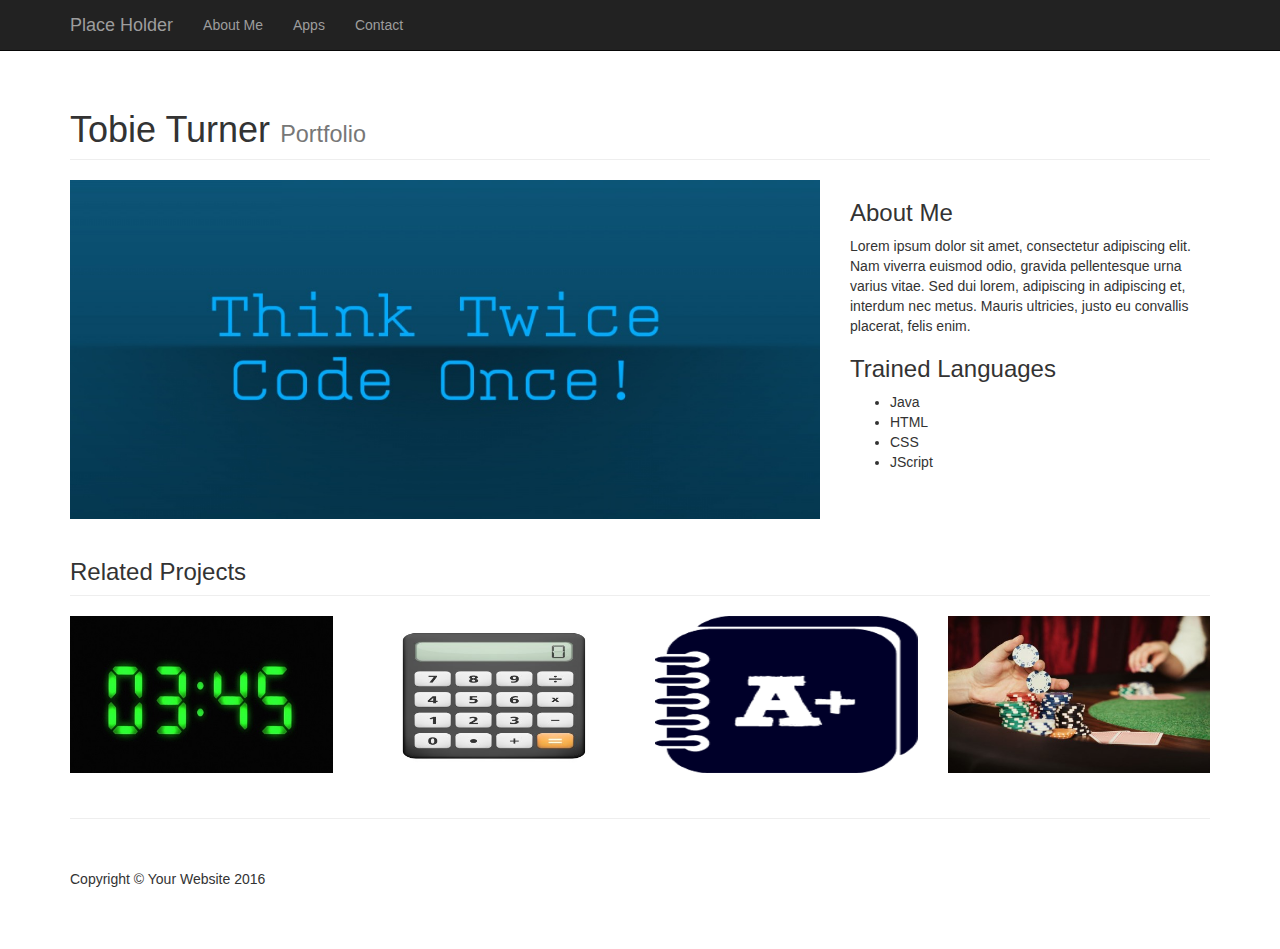
==== index.html @ 1cb972f4 "Portfolio update 2" ====
<!DOCTYPE html>
<html lang="en">

<head>

    <meta charset="utf-8">
    <meta http-equiv="X-UA-Compatible" content="IE=edge">
    <meta name="viewport" content="width=device-width, initial-scale=1">
    <meta name="description" content="">
    <meta name="author" content="">

    <title>Tobie Turner</title>

    <!-- Bootstrap Core CSS -->
    <link href="css/bootstrap.min.css" rel="stylesheet">

    <!-- Custom CSS -->
    <link href="css/portfolio-item.css" rel="stylesheet">

    <!-- HTML5 Shim and Respond.js IE8 support of HTML5 elements and media queries -->
    <!-- WARNING: Respond.js doesn't work if you view the page via file:// -->
    <!--[if lt IE 9]>
        <script src="https://oss.maxcdn.com/libs/html5shiv/3.7.0/html5shiv.js"></script>
        <script src="https://oss.maxcdn.com/libs/respond.js/1.4.2/respond.min.js"></script>
    <![endif]-->

</head>

<body>

    <!-- Navigation -->
    <nav class="navbar navbar-inverse navbar-fixed-top" role="navigation">
        <div class="container">
            <!-- Brand and toggle get grouped for better mobile display -->
            <div class="navbar-header">
                <button type="button" class="navbar-toggle" data-toggle="collapse" data-target="#bs-example-navbar-collapse-1">
                    <span class="sr-only">Toggle navigation</span>
                    <span class="icon-bar"></span>
                    <span class="icon-bar"></span>
                    <span class="icon-bar"></span>
                </button>
                <a class="navbar-brand" href="#">Place Holder</a>
            </div>
            <!-- Collect the nav links, forms, and other content for toggling -->
            <div class="collapse navbar-collapse" id="bs-example-navbar-collapse-1">
                <ul class="nav navbar-nav">
                    <li>
                        <a href="about_me.html">About Me</a>
                    </li>
                    <li>
                        <a href="apps.html">Apps</a>
                    </li>
                    <li>
                        <a href="contact_me.html">Contact</a>
                    </li>
                </ul>
            </div>
            <!-- /.navbar-collapse -->
        </div>
        <!-- /.container -->
    </nav>

    <!-- Page Content -->
    <div class="container">

        <!-- Portfolio Item Heading -->
        <div class="row">
            <div class="col-lg-12">
                <h1 class="page-header">Tobie Turner
                    <small>Portfolio</small>
                </h1>
            </div>
        </div>
        <!-- /.row -->

        <!-- Portfolio Item Row -->
        <div class="row">

            <div class="col-md-8">
                <img class="img-responsive" src="img/ThinkTwiceCodeOnce.jpeg" alt="">
            </div>

            <div class="col-md-4">
                <h3>About Me</h3>
                <p>Lorem ipsum dolor sit amet, consectetur adipiscing elit. Nam viverra euismod odio, gravida pellentesque urna varius vitae. Sed dui lorem, adipiscing in adipiscing et, interdum nec metus. Mauris ultricies, justo eu convallis placerat, felis enim.</p>
                <h3>Trained Languages</h3>
                <ul>
                    <li>Java</li>
                    <li>HTML</li>
                    <li>CSS</li>
                    <li>JScript</li>
                </ul>
            </div>

        </div>
        <!-- /.row -->

        <!-- Related Projects Row -->
        <div class="row">

            <div class="col-lg-12">
                <h3 class="page-header">Related Projects</h3>
            </div>

            <div class="col-sm-3 col-xs-6">
                <a href="#">
                    <img class="img-responsive portfolio-item" src="img/clock.jpeg" alt="">
                </a>
            </div>

            <div class="col-sm-3 col-xs-6">
                <a href="https://repl.it/Dk3J/5">
                    <img class="img-responsive portfolio-item" src="img/calculator.jpeg" alt="">
                </a>
            </div>

            <div class="col-sm-3 col-xs-6">
                <a href="https://repl.it/DqQx/1">
                    <img class="img-responsive portfolio-item" src="img/gradebook.png" alt="">
                </a>
            </div>

            <div class="col-sm-3 col-xs-6">
                <a href="#">
                    <img class="img-responsive portfolio-item" src="img/blackjack.jpg" alt="">
                </a>
            </div>

        </div>
        <!-- /.row -->

        <hr>

        <!-- Footer -->
        <footer>
            <div class="row">
                <div class="col-lg-12">
                    <p>Copyright &copy; Your Website 2016</p>
                </div>
            </div>
            <!-- /.row -->
        </footer>

    </div>
    <!-- /.container -->

    <!-- jQuery -->
    <script src="js/jquery.js"></script>

    <!-- Bootstrap Core JavaScript -->
    <script src="js/bootstrap.min.js"></script>

</body>

</html>
---- css/portfolio-item.css ----
/*!
 * Start Bootstrap - Portfolio Item (http://startbootstrap.com/)
 * Copyright 2013-2016 Start Bootstrap
 * Licensed under MIT (https://github.com/BlackrockDigital/startbootstrap/blob/gh-pages/LICENSE)
 */

body {
    padding-top: 70px; /* Required padding for .navbar-fixed-top. Remove if using .navbar-static-top. Change if height of navigation changes. */
}

.portfolio-item {
    margin-bottom: 25px;
}

footer {
    margin: 50px 0;
}
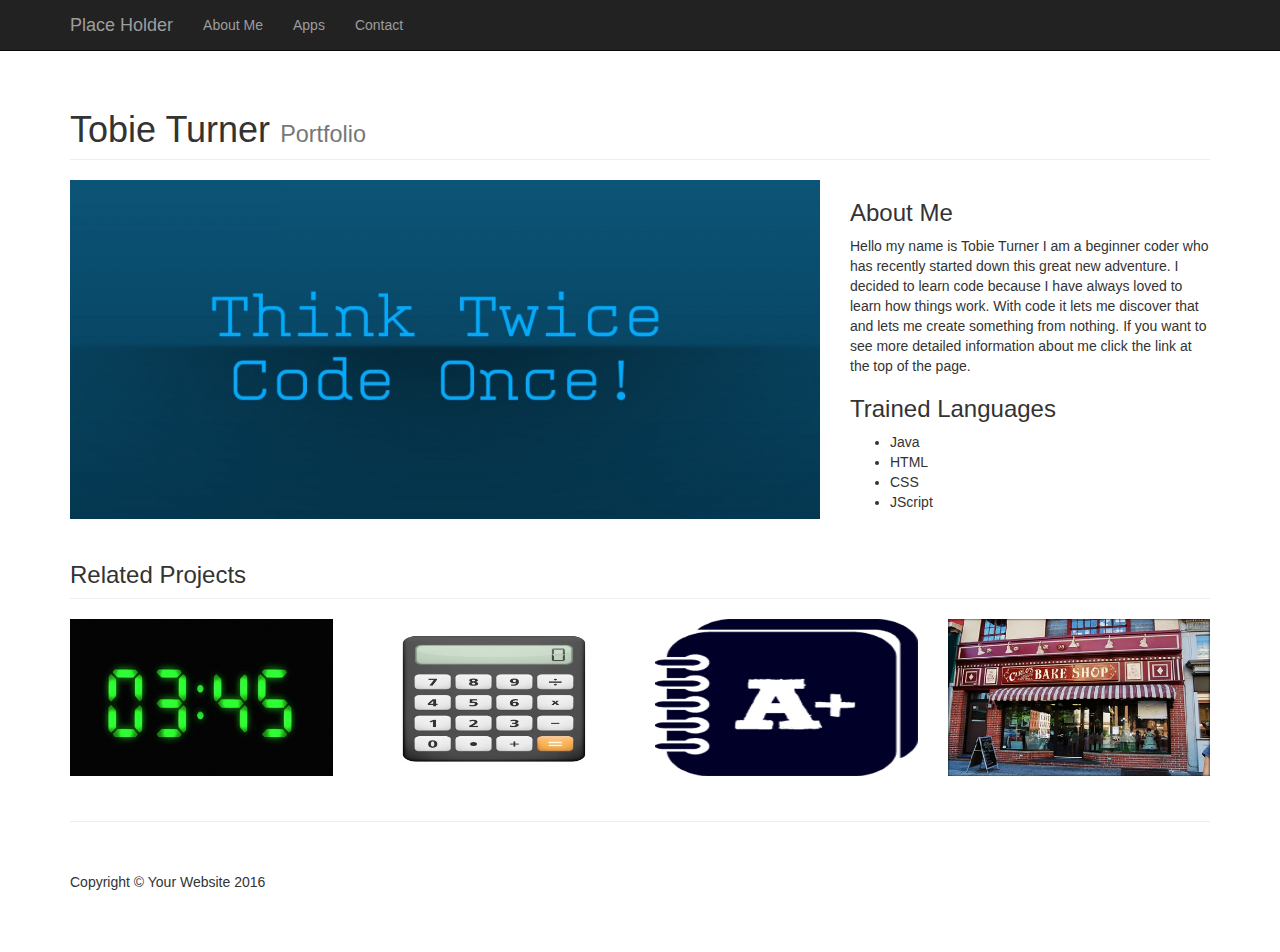
==== commit 06a0a015: "10/7 2:13" ====
--- a/index.html
+++ b/index.html
@@ -82,7 +82,7 @@
 
             <div class="col-md-4">
                 <h3>About Me</h3>
-                <p>Lorem ipsum dolor sit amet, consectetur adipiscing elit. Nam viverra euismod odio, gravida pellentesque urna varius vitae. Sed dui lorem, adipiscing in adipiscing et, interdum nec metus. Mauris ultricies, justo eu convallis placerat, felis enim.</p>
+                <p>Hello my name is Tobie Turner I am a beginner coder who has recently started down this great new adventure. I decided to learn code because I have always loved to learn how things work. With code it lets me discover that and lets me create something from nothing. If you want to see more detailed information about me click the link at the top of the page.</p>
                 <h3>Trained Languages</h3>
                 <ul>
                     <li>Java</li>
@@ -121,8 +121,8 @@
             </div>
 
             <div class="col-sm-3 col-xs-6">
-                <a href="#">
-                    <img class="img-responsive portfolio-item" src="img/blackjack.jpg" alt="">
+                <a href="webpage.html">
+                    <img class="img-responsive portfolio-item" src="img/storefront.jpg" alt="">
                 </a>
             </div>
 
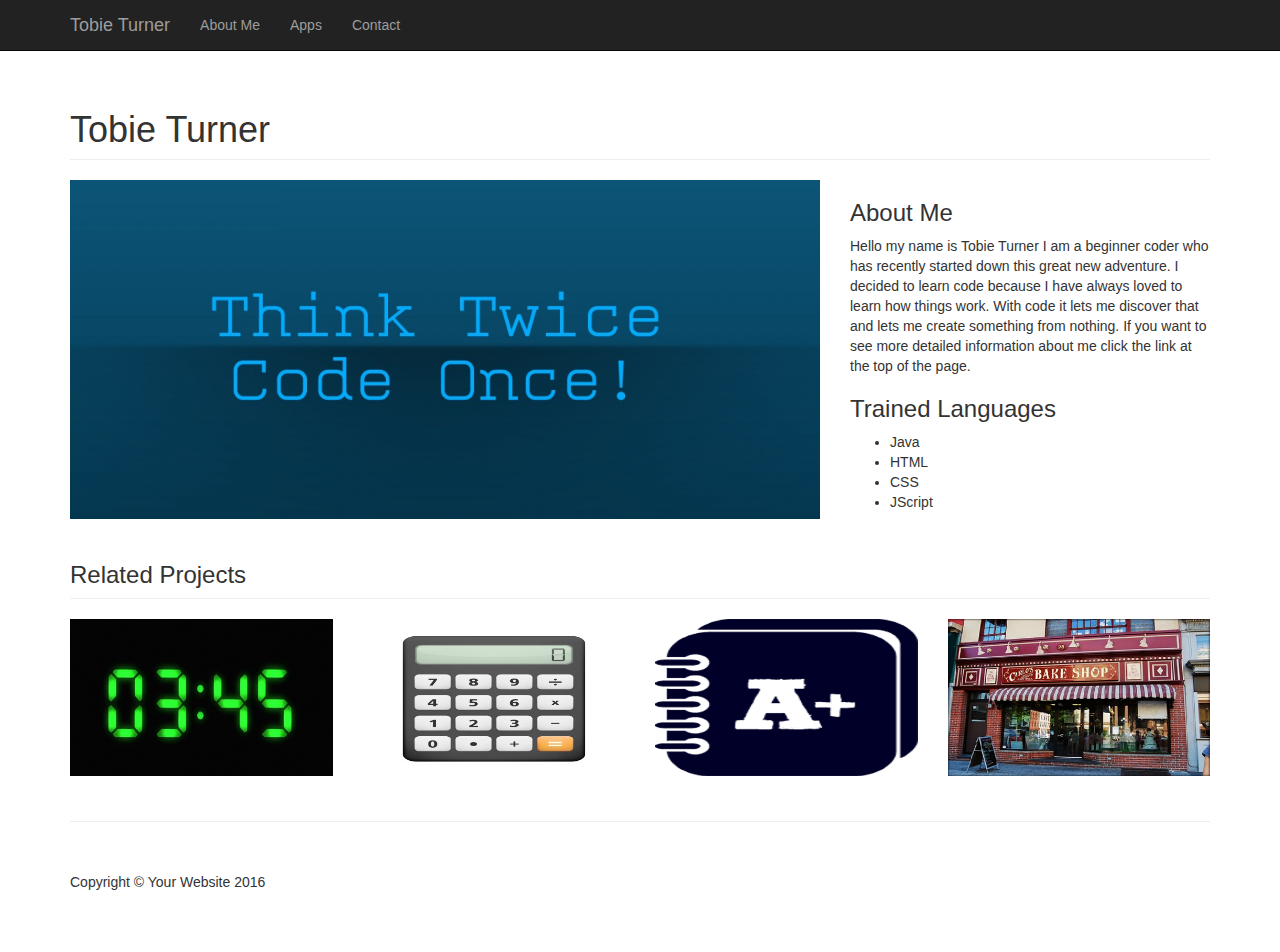
==== commit 30750a5b: "update" ====
--- a/index.html
+++ b/index.html
@@ -39,7 +39,7 @@
                     <span class="icon-bar"></span>
                     <span class="icon-bar"></span>
                 </button>
-                <a class="navbar-brand" href="#">Place Holder</a>
+                <a class="navbar-brand" href="#">Tobie Turner</a>
             </div>
             <!-- Collect the nav links, forms, and other content for toggling -->
             <div class="collapse navbar-collapse" id="bs-example-navbar-collapse-1">
@@ -67,7 +67,6 @@
         <div class="row">
             <div class="col-lg-12">
                 <h1 class="page-header">Tobie Turner
-                    <small>Portfolio</small>
                 </h1>
             </div>
         </div>
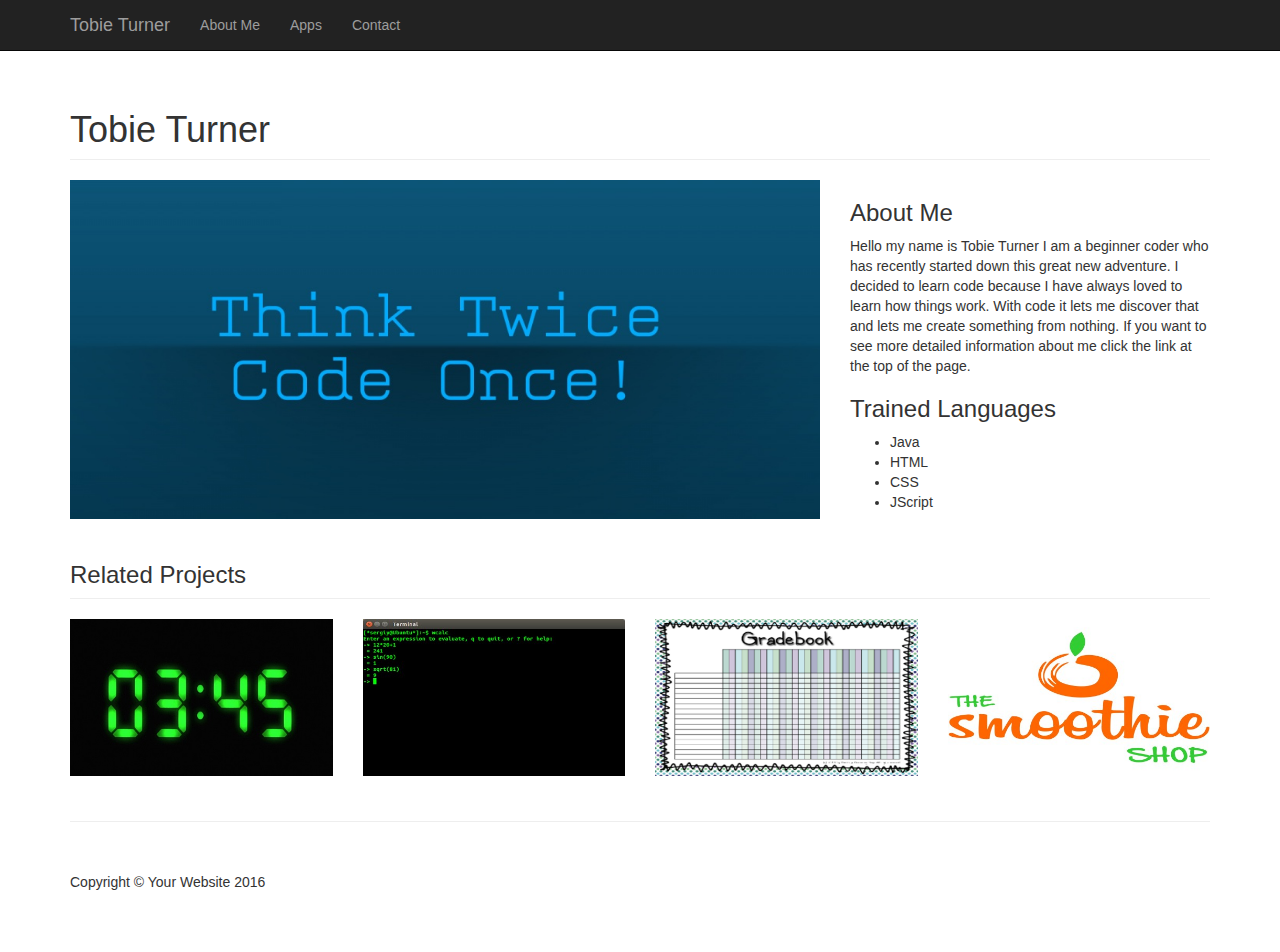
==== commit a3034ead: "new links" ====
--- a/index.html
+++ b/index.html
@@ -120,8 +120,8 @@
             </div>
 
             <div class="col-sm-3 col-xs-6">
-                <a href="webpage.html">
-                    <img class="img-responsive portfolio-item" src="img/storefront.jpg" alt="">
+                <a href="https://smoothiemachinespring.herokuapp.com/login?logout">
+                    <img class="img-responsive portfolio-item" src="img/smoothie.jpg" alt="">
                 </a>
             </div>
 
--- a/css/portfolio-item.css
+++ b/css/portfolio-item.css
@@ -14,4 +14,112 @@
 
 footer {
     margin: 50px 0;
+}
+
+
+
+.user_contacts {}
+
+.user_contacts a {
+  color: #fff;
+  text-decoration: none;
+  display: block;
+  width: 200px;
+  height: 28px;
+  margin: 1px;
+  -webkit-transition: all 0.25s;
+  transition: all 0.25s;
+}
+
+.user_contacts i {
+  border-right: 1px solid #eee;
+  margin-right: 4px;
+  display: inline;
+  float: left;
+  width: 40px;
+  height: 28px;
+}
+
+.user_contacts strong {
+  font-family: Helvetica, Arial, Sans;
+  font-size: 16px;
+  width: 200px;
+  height: 28px;
+  text-align: center;
+  vertical-align: middle;
+  display: table-cell;
+}
+
+.user_contacts a:hover {
+  background: #888;
+  text-shadow: 1px 1px 1px #000;
+}
+
+.twitter {
+  background: #00cdff;
+}
+
+.user_contacts .twitter i {
+  background-position: 0px -6px;
+}
+
+.facebook {
+  background: #305c99;
+}
+
+.user_contacts .facebook i {
+  background-position: -40px -6px;
+}
+
+.youtube {
+  background: #e22b26;
+}
+
+.user_contacts .youtube i {
+  background-position: -80px -6px;
+}
+
+.gplus {
+  background: #3f3d3e;
+}
+
+.user_contacts .gplus i {
+  background-position: 0px -46px;
+}
+
+.linkedin {
+  background: #007bb6;
+}
+
+.user_contacts .linkedin i {
+  background-position: -40px -46px;
+}
+
+.tumblr {
+  background: #2c4762;
+}
+
+.user_contacts .tumblr i {
+  background-position: -80px -46px;
+}
+
+.github {
+  background: #42c0fb;
+}
+
+.user_contacts .github i {
+  background-position: 0px -86px;
+}
+
+.pinterest {
+  background: #dc0d0a;
+}
+
+.user_contacts .pinterest i {
+  background-position: -40px -86px;
+}
+
+.user_contacts i {
+  background-repeat: no-repeat;
+  background: url([data-uri]) no-repeat;
 }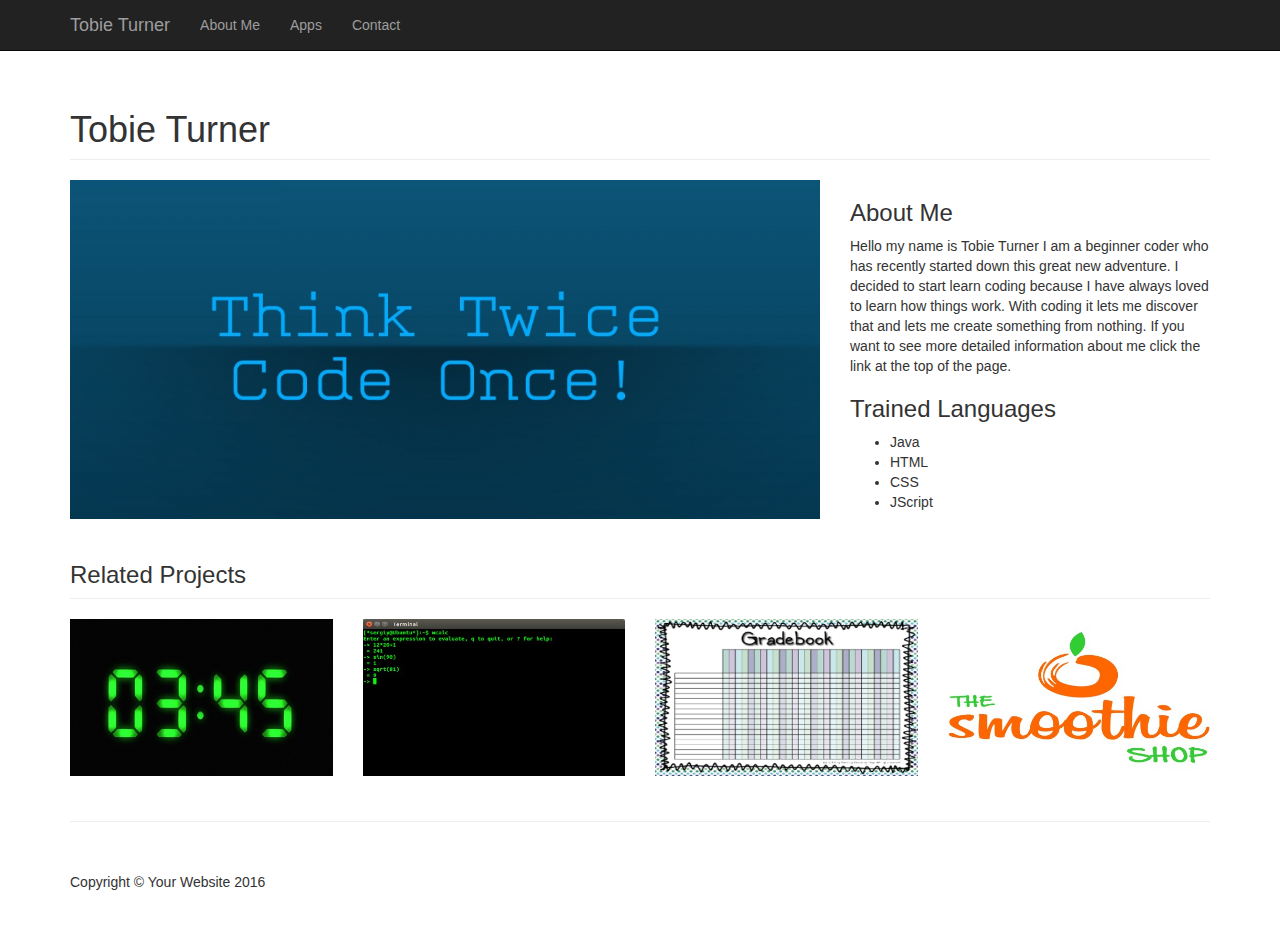
==== commit f8e7ec71: "new links" ====
--- a/index.html
+++ b/index.html
@@ -81,7 +81,7 @@
 
             <div class="col-md-4">
                 <h3>About Me</h3>
-                <p>Hello my name is Tobie Turner I am a beginner coder who has recently started down this great new adventure. I decided to learn code because I have always loved to learn how things work. With code it lets me discover that and lets me create something from nothing. If you want to see more detailed information about me click the link at the top of the page.</p>
+                <p>Hello my name is Tobie Turner I am a beginner coder who has recently started down this great new adventure. I decided to start learn coding because I have always loved to learn how things work. With coding it lets me discover that and lets me create something from nothing. If you want to see more detailed information about me click the link at the top of the page.</p>
                 <h3>Trained Languages</h3>
                 <ul>
                     <li>Java</li>
@@ -102,7 +102,7 @@
             </div>
 
             <div class="col-sm-3 col-xs-6">
-                <a href="#">
+                <a href="https://repl.it/DqOu/2">
                     <img class="img-responsive portfolio-item" src="img/clock.jpeg" alt="">
                 </a>
             </div>
